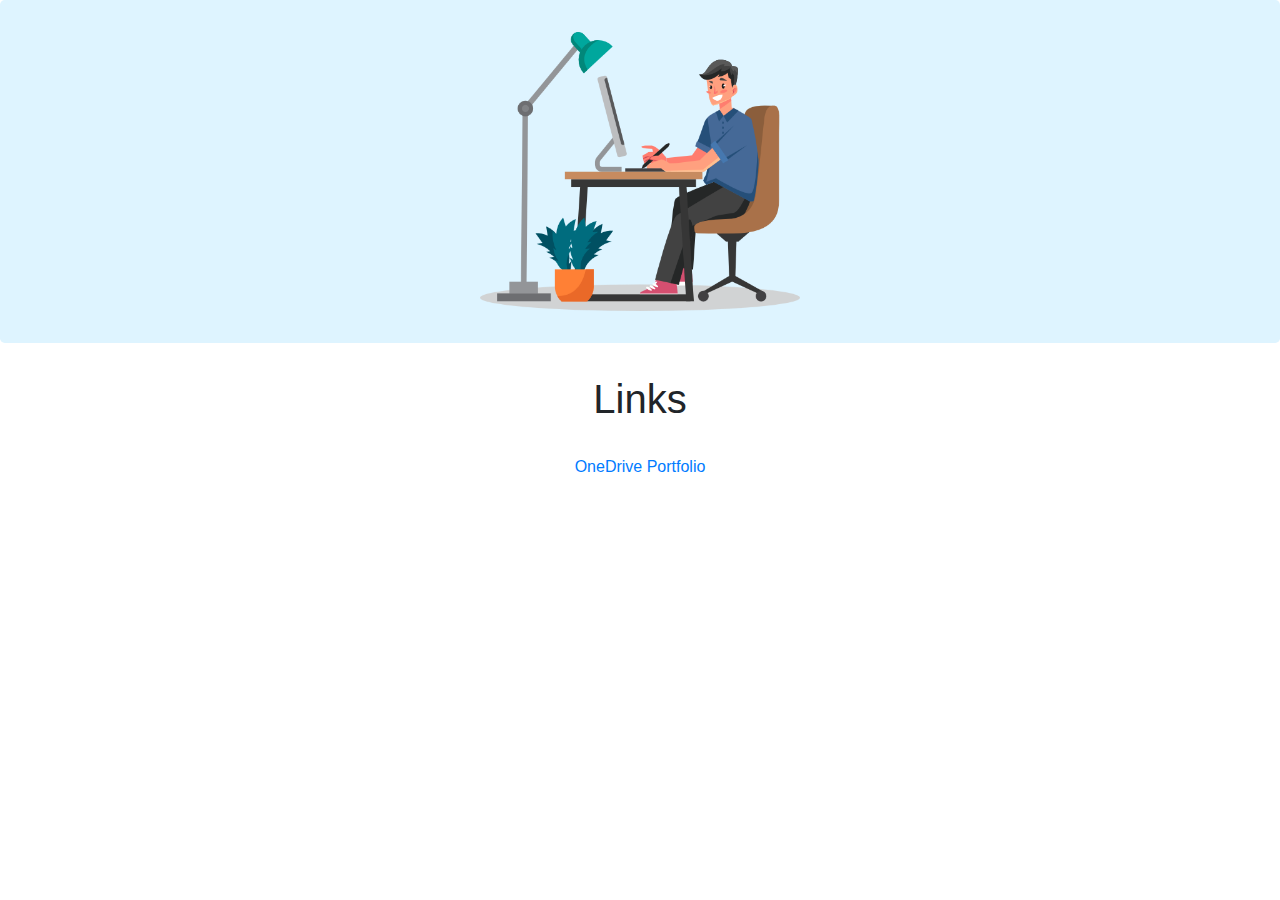
==== info/index.html @ 780cb478 "Update index.html" ====
<!DOCTYPE html>
<html>

<head>
    <meta charset="utf-8">
    <meta name="viewport" content="width=device-width, initial-scale=1.0, shrink-to-fit=no">
    <title>OneDrive Page</title>
    <link rel="stylesheet" href="assets/bootstrap/css/bootstrap.min.css">
    <link rel="stylesheet" href="assets/css/styles.css">
</head>

<body>
    <div class="jumbotron text-center" style="background-color: #DEF4FF;padding: 32px;"><img src="assets/img/ekgmd.png" width="320px"></div>
    <div class="container">
        <div class="row">
            <div class="col text-center">
                <h1 style="margin-bottom: 32px;">Links</h1><a href="https://1drv.ms/u/s!AhllcrOJl4zknOJn9ikxy9yBJYAYuQ?e=OHzcCa">OneDrive Portfolio</a></div>
        </div>
    </div>
    <script src="assets/js/jquery.min.js"></script>
    <script src="assets/bootstrap/js/bootstrap.min.js"></script>
</body>

</html>
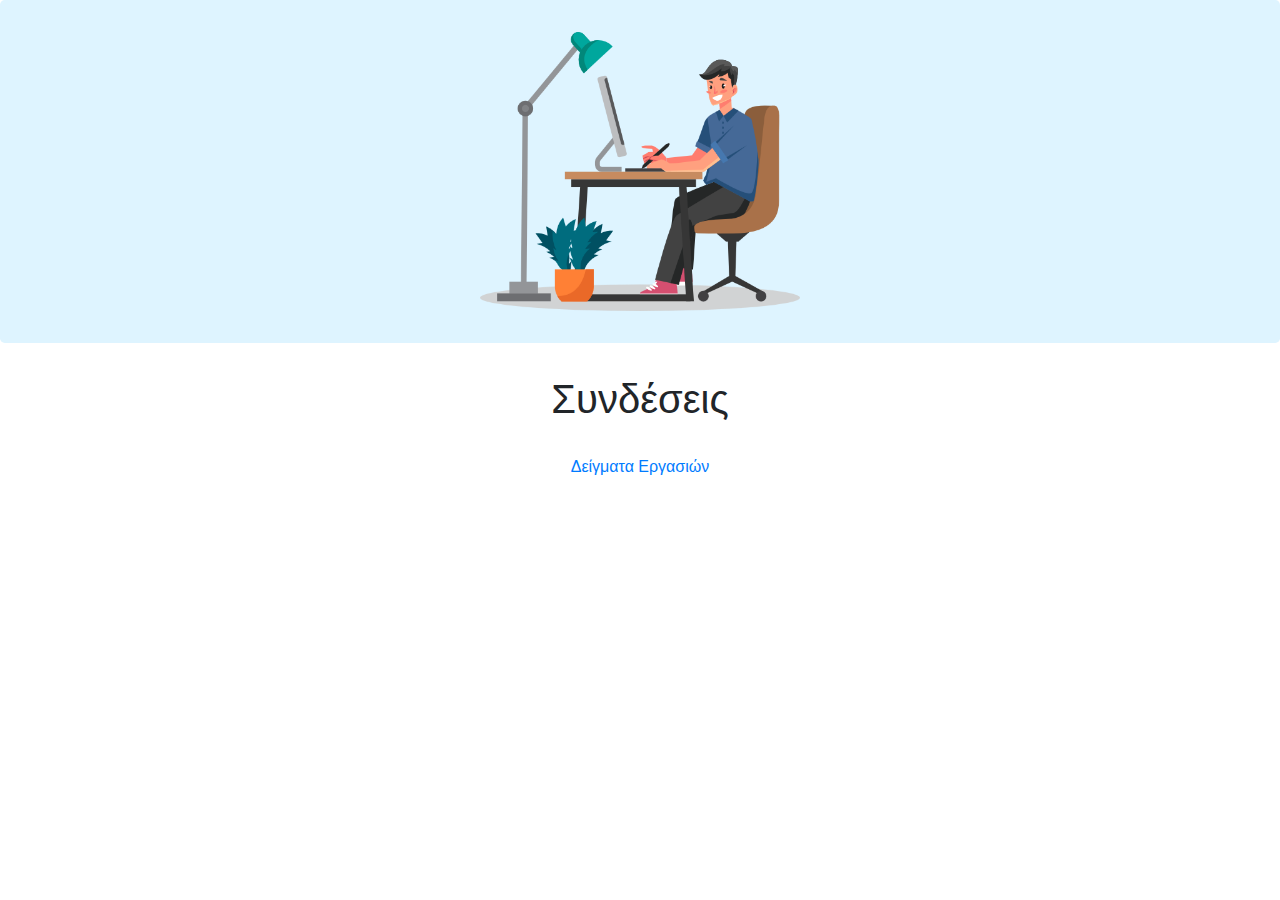
==== commit 9afbb0ae: "Update index.html" ====
--- a/info/index.html
+++ b/info/index.html
@@ -14,7 +14,7 @@
     <div class="container">
         <div class="row">
             <div class="col text-center">
-                <h1 style="margin-bottom: 32px;">Links</h1><a href="https://1drv.ms/u/s!AhllcrOJl4zknOJn9ikxy9yBJYAYuQ?e=OHzcCa">OneDrive Portfolio</a></div>
+                <h1 style="margin-bottom: 32px;">Συνδέσεις</h1><a href="https://1drv.ms/u/s!AhllcrOJl4zknOUlYfzSB9Mdp3D3pQ?e=79ZClh">Δείγματα Εργασιών</a></div>
         </div>
     </div>
     <script src="assets/js/jquery.min.js"></script>
